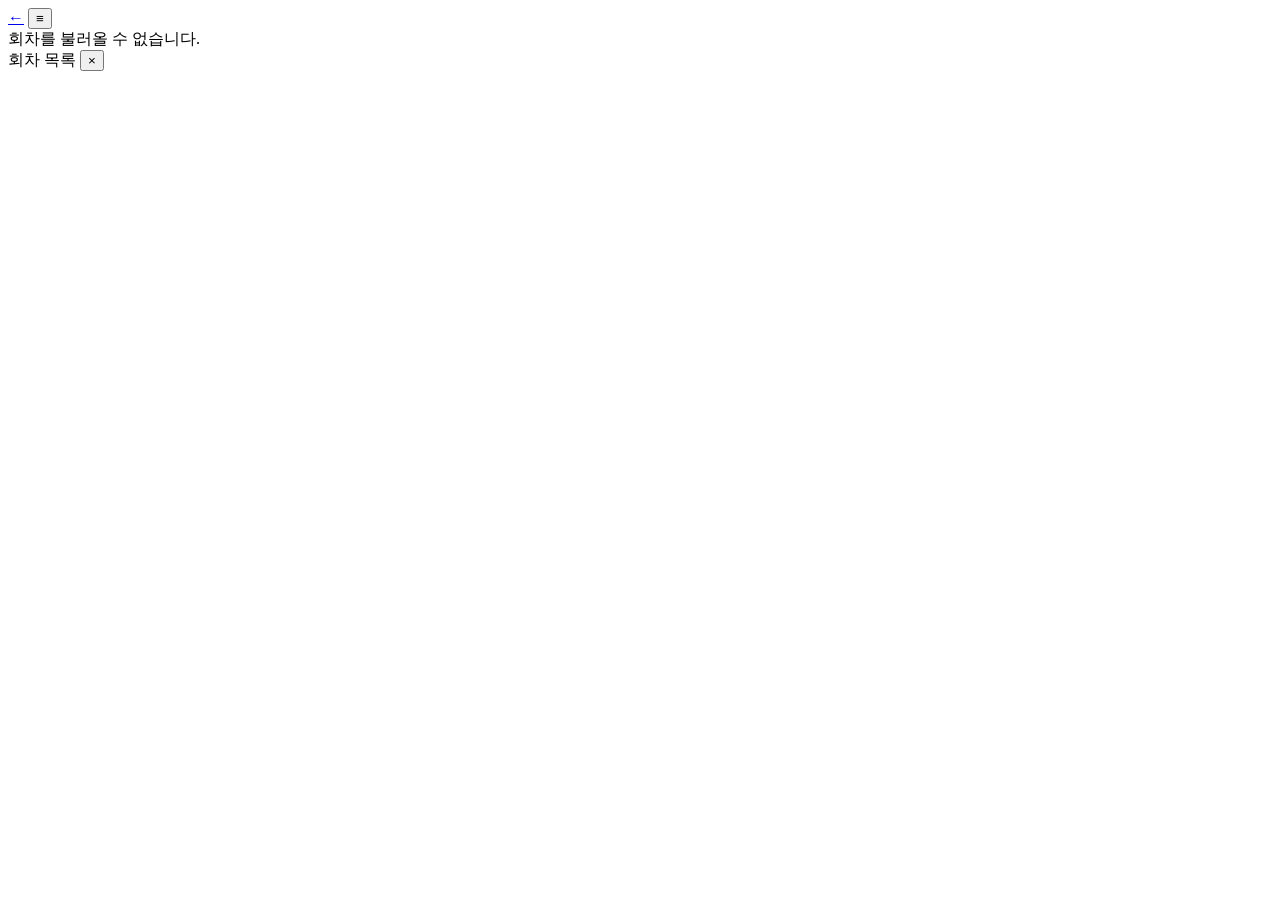
==== static/reader.html @ e54db1fb "Add files via upload" ====
<!DOCTYPE html>
<html lang="ko">
<head>
<meta charset="UTF-8">
<meta name="viewport" content="width=device-width, initial-scale=1, viewport-fit=cover">
<title>읽는 중...</title>
<link rel="stylesheet" href="/style.css">
</head>
<body class="reader-body">
<header class="reader-topbar" id="topbar">
  <a class="back" id="backLink" href="/">←</a>
  <span id="chapterTitle"></span>
  <button class="sidebar-toggle" id="sidebarToggle" aria-label="회차 목록">≡</button>
</header>

<div id="pages" class="pages"></div>

<aside id="sidebar" class="sidebar">
  <div class="sidebar-header">
    <span id="sidebarTitle">회차 목록</span>
    <button id="sidebarClose" class="sidebar-close" aria-label="닫기">×</button>
  </div>
  <div id="sidebarList" class="sidebar-list"></div>
</aside>
<div id="sidebarOverlay" class="sidebar-overlay"></div>

<script>
const params = new URLSearchParams(location.search);
const seriesId = params.get("series");
const initialChapterId = params.get("chapter");
const initialPage = parseInt(params.get("page") || "0", 10) || 0;

document.getElementById("backLink").href = "/";

let seriesData = null;       // { title, platform, chapters: [...] } (오름차순)
let loadedChapters = [];     // 이 화면에 이미 붙인 회차들 (진행 순서대로)
let currentChapterId = null;
let currentPageIndex = 0;
let isLoadingNext = false;
let saveTimer = null;

const pagesEl = document.getElementById("pages");
const chapterTitleEl = document.getElementById("chapterTitle");
const sidebarListEl = document.getElementById("sidebarList");

function showError() {
  pagesEl.innerHTML = `<div class="empty-state">회차를 불러올 수 없습니다.</div>`;
}

function chapterById(id) {
  return seriesData.chapters.find((c) => c.id === id) || null;
}

function chapterIndexById(id) {
  return seriesData.chapters.findIndex((c) => c.id === id);
}

// ---------------------------------------------------------------------
// 회차 로딩 (무한 스크롤)
// ---------------------------------------------------------------------

const loadMoreObserver = new IntersectionObserver(
  (entries) => {
    for (const entry of entries) {
      if (entry.isIntersecting) loadNextChapter();
    }
  },
  { rootMargin: "0px 0px 1200px 0px" }
);

const pageObserver = new IntersectionObserver(
  (entries) => {
    for (const entry of entries) {
      const key = entry.target.dataset.key;
      if (entry.isIntersecting) {
        visiblePages.set(key, entry.target);
      } else {
        visiblePages.delete(key);
      }
    }
    updateCurrentFromVisible();
  },
  { threshold: 0.4 }
);

const visiblePages = new Map();

function updateCurrentFromVisible() {
  if (visiblePages.size === 0) return;
  let top = null;
  for (const el of visiblePages.values()) {
    const rect = el.getBoundingClientRect();
    if (!top || rect.top < top.rect.top) top = { el, rect };
  }
  const chapterId = top.el.dataset.chapter;
  const pageIndex = parseInt(top.el.dataset.page, 10);
  if (chapterId !== currentChapterId || pageIndex !== currentPageIndex) {
    currentChapterId = chapterId;
    currentPageIndex = pageIndex;
    onPositionChange();
  }
}

function onPositionChange() {
  const ch = chapterById(currentChapterId);
  chapterTitleEl.textContent = ch ? `${seriesData.title} · ${ch.label}` : seriesData.title;
  highlightSidebar();
  scheduleSaveProgress();
}

function scheduleSaveProgress() {
  clearTimeout(saveTimer);
  saveTimer = setTimeout(() => {
    fetch(`/api/series/${encodeURIComponent(seriesId)}/progress`, {
      method: "PUT",
      headers: { "Content-Type": "application/json" },
      body: JSON.stringify({ chapter_id: currentChapterId, page_index: currentPageIndex }),
    }).catch(() => {});
  }, 1200);
}

async function appendChapter(chapter, { scrollToPage = null } = {}) {
  loadMoreObserver.disconnect();

  const res = await fetch(`/api/chapters/${encodeURIComponent(chapter.id)}/pages`);
  const data = await res.json();
  const pageCount = data.page_count || 0;

  let targetImg = null;
  let lastImg = null;
  let firstImg = null;
  for (let i = 0; i < pageCount; i++) {
    const img = document.createElement("img");
    img.dataset.chapter = chapter.id;
    img.dataset.page = String(i);
    img.dataset.key = `${chapter.id}:${i}`;
    img.src = `/api/chapters/${encodeURIComponent(chapter.id)}/pages/${i}`;
    img.alt = `${i + 1}페이지`;
    pagesEl.appendChild(img);
    pageObserver.observe(img);
    lastImg = img;
    if (i === 0) firstImg = img;
    if (scrollToPage !== null && i === scrollToPage) targetImg = img;
  }

  loadedChapters.push({ id: chapter.id, pageCount, firstImg });

  if (targetImg) {
    const scrollNow = () => targetImg.scrollIntoView({ block: "start" });
    if (targetImg.complete) scrollNow();
    else targetImg.addEventListener("load", scrollNow, { once: true });
  }

  const idx = chapterIndexById(chapter.id);
  const hasNext = idx >= 0 && idx < seriesData.chapters.length - 1;
  if (hasNext && lastImg) {
    loadMoreObserver.observe(lastImg);
  } else if (!hasNext) {
    appendEndCard();
  }
}

async function loadNextChapter() {
  if (isLoadingNext) return;
  const last = loadedChapters[loadedChapters.length - 1];
  if (!last) return;
  const idx = chapterIndexById(last.id);
  const next = idx >= 0 ? seriesData.chapters[idx + 1] : null;
  if (!next) return;
  isLoadingNext = true;
  try {
    await appendChapter(next);
  } finally {
    isLoadingNext = false;
  }
}

function appendEndCard() {
  const el = document.createElement("div");
  el.className = "next-chapter";
  el.innerHTML = `
    <a class="next-card" href="/">
      <span class="eyebrow">마지막 화입니다</span>
      <span class="next-title">웹툰 목록으로 →</span>
    </a>
  `;
  pagesEl.appendChild(el);
}

// ---------------------------------------------------------------------
// 사이드 회차 패널
// ---------------------------------------------------------------------

function renderSidebar() {
  const ordered = seriesData.chapters; // 오름차순 그대로: 최신화가 맨 아래로
  sidebarListEl.innerHTML = "";
  for (const ch of ordered) {
    const row = document.createElement("div");
    row.className = "sidebar-row";
    row.dataset.chapterId = ch.id;
    row.textContent = ch.label;
    row.addEventListener("click", () => {
      const loaded = loadedChapters.find((c) => c.id === ch.id);
      if (loaded) {
        const target = document.querySelector(`img[data-chapter="${ch.id}"][data-page="0"]`);
        if (target) target.scrollIntoView({ block: "start" });
        closeSidebar();
      } else {
        location.href = `/reader.html?series=${encodeURIComponent(seriesId)}&chapter=${encodeURIComponent(ch.id)}&page=0`;
      }
    });
    sidebarListEl.appendChild(row);
  }
  highlightSidebar();
}

function highlightSidebar() {
  for (const row of sidebarListEl.querySelectorAll(".sidebar-row")) {
    row.classList.toggle("active", row.dataset.chapterId === currentChapterId);
  }
}

function openSidebar() {
  document.getElementById("sidebar").classList.add("open");
  document.getElementById("sidebarOverlay").classList.add("open");
  const active = sidebarListEl.querySelector(".sidebar-row.active");
  if (active) active.scrollIntoView({ block: "center" });
}

function closeSidebar() {
  document.getElementById("sidebar").classList.remove("open");
  document.getElementById("sidebarOverlay").classList.remove("open");
}

document.getElementById("sidebarToggle").addEventListener("click", openSidebar);
document.getElementById("sidebarClose").addEventListener("click", closeSidebar);
document.getElementById("sidebarOverlay").addEventListener("click", closeSidebar);

// ---------------------------------------------------------------------
// 상단바 자동 숨김 + 화면 클릭 시 토글
// ---------------------------------------------------------------------

let lastY = window.scrollY;
const topbar = document.getElementById("topbar");
window.addEventListener(
  "scroll",
  () => {
    const y = window.scrollY;
    if (y > lastY && y > 80) topbar.classList.add("hidden");
    else topbar.classList.remove("hidden");
    lastY = y;
  },
  { passive: true }
);

pagesEl.addEventListener("click", (e) => {
  // 링크(다음 화 카드 등) 클릭은 그대로 이동하도록 두고 토글만 별도로 처리
  topbar.classList.toggle("hidden");
});

// ---------------------------------------------------------------------
// 초기 로딩
// ---------------------------------------------------------------------

async function load() {
  if (!seriesId || !initialChapterId) return showError();

  const res = await fetch(`/api/series/${encodeURIComponent(seriesId)}/chapters`);
  if (!res.ok) return showError();
  seriesData = await res.json();

  document.title = seriesData.title;
  document.getElementById("sidebarTitle").textContent = seriesData.title;
  renderSidebar();

  const startChapter = chapterById(initialChapterId) || seriesData.chapters[0];
  if (!startChapter) return showError();

  currentChapterId = startChapter.id;
  currentPageIndex = initialPage;
  chapterTitleEl.textContent = `${seriesData.title} · ${startChapter.label}`;
  highlightSidebar();

  await appendChapter(startChapter, { scrollToPage: initialPage });
}

load();
</script>
</body>
</html>
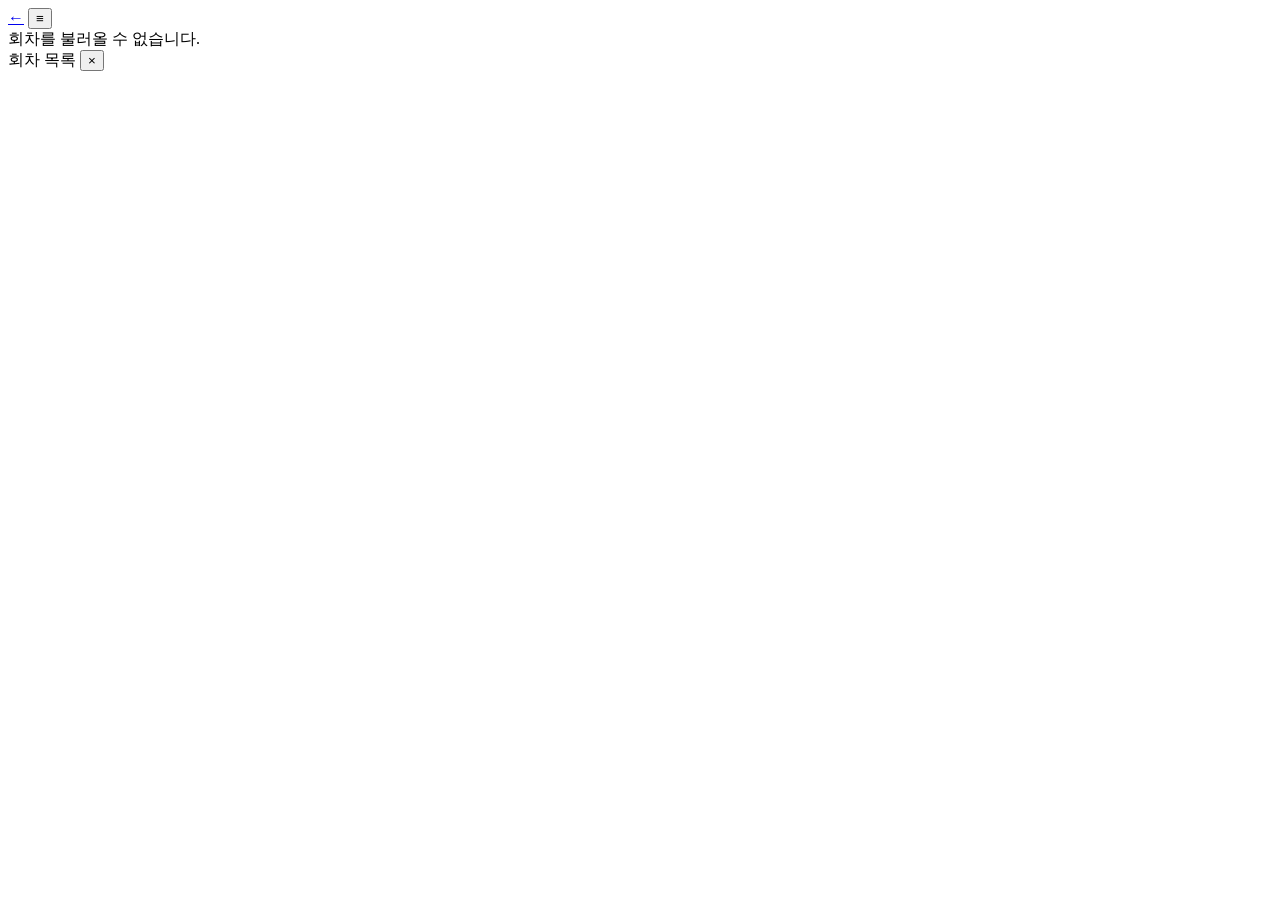
==== commit dc224303: "Add files via upload" ====
--- a/static/reader.html
+++ b/static/reader.html
@@ -14,6 +14,7 @@
 </header>
 
 <div id="pages" class="pages"></div>
+<div id="positioningOverlay" class="positioning-overlay" style="display:none">이어보던 위치로 이동 중…</div>
 
 <aside id="sidebar" class="sidebar">
   <div class="sidebar-header">
@@ -45,6 +46,20 @@
 
 function showError() {
   pagesEl.innerHTML = `<div class="empty-state">회차를 불러올 수 없습니다.</div>`;
+}
+
+let positioningTimer = null;
+const positioningOverlayEl = document.getElementById("positioningOverlay");
+
+function beginPositioning() {
+  pagesEl.classList.add("positioning");
+  positioningOverlayEl.style.display = "flex";
+}
+
+function revealPages() {
+  clearTimeout(positioningTimer);
+  pagesEl.classList.remove("positioning");
+  positioningOverlayEl.style.display = "none";
 }
 
 function chapterById(id) {
@@ -146,9 +161,20 @@
   loadedChapters.push({ id: chapter.id, pageCount, firstImg });
 
   if (targetImg) {
-    const scrollNow = () => targetImg.scrollIntoView({ block: "start" });
-    if (targetImg.complete) scrollNow();
-    else targetImg.addEventListener("load", scrollNow, { once: true });
+    const scrollNow = () => {
+      targetImg.scrollIntoView({ block: "start" });
+      revealPages();
+    };
+    if (targetImg.complete) {
+      scrollNow();
+    } else {
+      targetImg.addEventListener("load", scrollNow, { once: true });
+      targetImg.addEventListener("error", revealPages, { once: true });
+      // 안전장치: 이미지가 너무 오래 걸리면 무한정 가려두지 않고 그냥 보여줌
+      positioningTimer = setTimeout(revealPages, 4000);
+    }
+  } else if (pagesEl.classList.contains("positioning")) {
+    revealPages();
   }
 
   const idx = chapterIndexById(chapter.id);
@@ -281,6 +307,8 @@
   chapterTitleEl.textContent = `${seriesData.title} · ${startChapter.label}`;
   highlightSidebar();
 
+  if (initialPage > 0) beginPositioning();
+
   await appendChapter(startChapter, { scrollToPage: initialPage });
 }
 
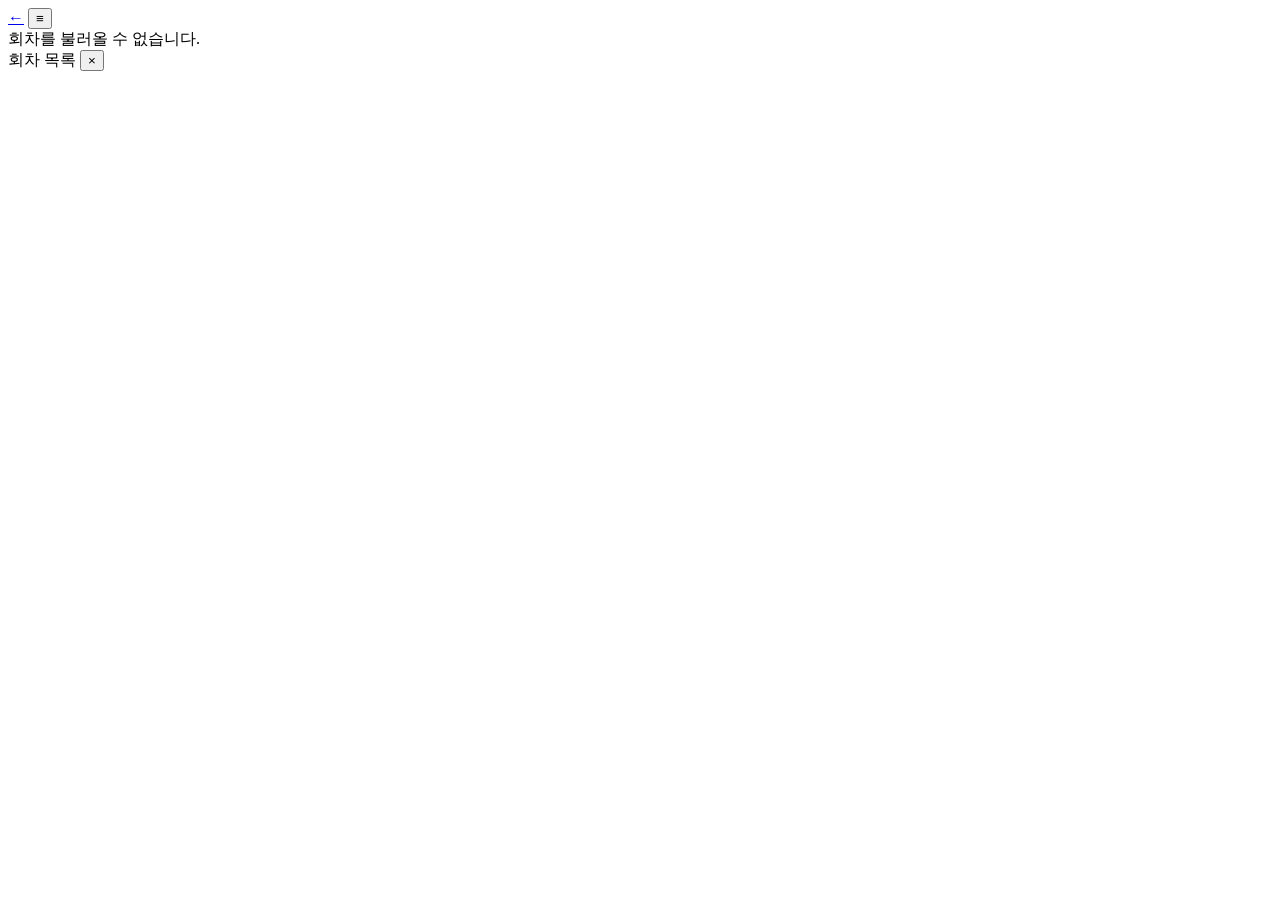
==== commit 0098df01: "Add files via upload" ====
--- a/static/reader.html
+++ b/static/reader.html
@@ -4,6 +4,13 @@
 <meta charset="UTF-8">
 <meta name="viewport" content="width=device-width, initial-scale=1, viewport-fit=cover">
 <title>읽는 중...</title>
+<link rel="icon" href="/favicon.ico" sizes="any">
+<link rel="apple-touch-icon" href="/icons/apple-touch-icon.png">
+<link rel="manifest" href="/manifest.json">
+<meta name="theme-color" content="#14161a">
+<meta name="apple-mobile-web-app-capable" content="yes">
+<meta name="apple-mobile-web-app-status-bar-style" content="black-translucent">
+<meta name="apple-mobile-web-app-title" content="웹툰">
 <link rel="stylesheet" href="/style.css">
 </head>
 <body class="reader-body">
@@ -134,17 +141,85 @@
   }, 1200);
 }
 
-async function appendChapter(chapter, { scrollToPage = null } = {}) {
+// ---------------------------------------------------------------------
+// 프리페치 (다음 화 이미지를 미리 브라우저 캐시에 받아둠)
+// ---------------------------------------------------------------------
+
+const PREFETCH_PAGE_LIMIT = 6; // 다음 화 앞부분 몇 장만 미리 받음 (데이터 절약)
+const prefetchedChapterIds = new Set();
+
+function prefetchImages(urls) {
+  for (const url of urls) {
+    const img = new Image();
+    img.fetchPriority = "low"; // 지금 보고 있는 화면의 로딩을 방해하지 않도록
+    img.src = url;
+  }
+}
+
+async function prefetchNextChapter(afterChapterId) {
+  const idx = chapterIndexById(afterChapterId);
+  const next = idx >= 0 ? seriesData.chapters[idx + 1] : null;
+  if (!next || prefetchedChapterIds.has(next.id)) return;
+  prefetchedChapterIds.add(next.id);
+
+  // 겹침 계산은 서버에서 시간이 걸릴 수 있으니(첫 계산 시), 실제로 필요해지기 전에
+  // 미리 요청만 던져서 캐싱해둔다 (결과는 여기서 안 기다림)
+  fetch(`/api/chapters/${encodeURIComponent(next.id)}/overlap`).catch(() => {});
+
+  try {
+    const res = await fetch(`/api/chapters/${encodeURIComponent(next.id)}/pages`);
+    const data = await res.json();
+    const pageCount = Math.min(data.page_count || 0, PREFETCH_PAGE_LIMIT);
+    const urls = [];
+    for (let i = 0; i < pageCount; i++) {
+      urls.push(`/api/chapters/${encodeURIComponent(next.id)}/pages/${i}`);
+    }
+    prefetchImages(urls);
+  } catch (e) {
+    prefetchedChapterIds.delete(next.id); // 실패하면 나중에 다시 시도할 수 있게
+  }
+}
+
+async function revealSkippedPages(chapter, skipCount, wrapEl) {
+  const frag = document.createDocumentFragment();
+  for (let i = 0; i < skipCount; i++) {
+    const img = document.createElement("img");
+    img.dataset.chapter = chapter.id;
+    img.dataset.page = String(i);
+    img.dataset.key = `${chapter.id}:${i}`;
+    img.src = `/api/chapters/${encodeURIComponent(chapter.id)}/pages/${i}`;
+    img.alt = `${i + 1}페이지`;
+    pageObserver.observe(img);
+    frag.appendChild(img);
+  }
+  wrapEl.replaceWith(frag);
+}
+
+async function appendChapter(chapter, { scrollToPage = null, skipPages = 0 } = {}) {
   loadMoreObserver.disconnect();
 
   const res = await fetch(`/api/chapters/${encodeURIComponent(chapter.id)}/pages`);
   const data = await res.json();
   const pageCount = data.page_count || 0;
+  const startPage = Math.min(skipPages, Math.max(pageCount - 1, 0));
+
+  if (startPage > 0) {
+    const wrap = document.createElement("div");
+    wrap.className = "overlap-reveal-wrap";
+    const revealBtn = document.createElement("button");
+    revealBtn.className = "overlap-reveal-btn";
+    revealBtn.title = "이전 화와 겹치는 페이지 펼쳐보기";
+    revealBtn.setAttribute("aria-label", "건너뛴 페이지 펼쳐보기");
+    revealBtn.textContent = "⋯";
+    revealBtn.addEventListener("click", () => revealSkippedPages(chapter, startPage, wrap));
+    wrap.appendChild(revealBtn);
+    pagesEl.appendChild(wrap);
+  }
 
   let targetImg = null;
   let lastImg = null;
   let firstImg = null;
-  for (let i = 0; i < pageCount; i++) {
+  for (let i = startPage; i < pageCount; i++) {
     const img = document.createElement("img");
     img.dataset.chapter = chapter.id;
     img.dataset.page = String(i);
@@ -154,7 +229,7 @@
     pagesEl.appendChild(img);
     pageObserver.observe(img);
     lastImg = img;
-    if (i === 0) firstImg = img;
+    if (i === startPage) firstImg = img;
     if (scrollToPage !== null && i === scrollToPage) targetImg = img;
   }
 
@@ -181,6 +256,7 @@
   const hasNext = idx >= 0 && idx < seriesData.chapters.length - 1;
   if (hasNext && lastImg) {
     loadMoreObserver.observe(lastImg);
+    prefetchNextChapter(chapter.id); // 지금 화가 화면에 붙는 즉시 다음 화 앞부분을 미리 받아둠
   } else if (!hasNext) {
     appendEndCard();
   }
@@ -195,7 +271,17 @@
   if (!next) return;
   isLoadingNext = true;
   try {
-    await appendChapter(next);
+    let skipPages = 0;
+    try {
+      const res = await fetch(`/api/chapters/${encodeURIComponent(next.id)}/overlap`);
+      if (res.ok) {
+        const overlapData = await res.json();
+        skipPages = overlapData.skip_pages || 0;
+      }
+    } catch (e) {
+      // 겹침 조회 실패해도 그냥 처음부터 보여주면 됨
+    }
+    await appendChapter(next, { skipPages });
   } finally {
     isLoadingNext = false;
   }
@@ -220,30 +306,82 @@
 function renderSidebar() {
   const ordered = seriesData.chapters; // 오름차순 그대로: 최신화가 맨 아래로
   sidebarListEl.innerHTML = "";
-  for (const ch of ordered) {
+  ordered.forEach((ch, idx) => {
     const row = document.createElement("div");
     row.className = "sidebar-row";
     row.dataset.chapterId = ch.id;
-    row.textContent = ch.label;
-    row.addEventListener("click", () => {
-      const loaded = loadedChapters.find((c) => c.id === ch.id);
-      if (loaded) {
-        const target = document.querySelector(`img[data-chapter="${ch.id}"][data-page="0"]`);
-        if (target) target.scrollIntoView({ block: "start" });
-        closeSidebar();
-      } else {
-        location.href = `/reader.html?series=${encodeURIComponent(seriesId)}&chapter=${encodeURIComponent(ch.id)}&page=0`;
-      }
-    });
+    row.dataset.idx = String(idx);
+    row.innerHTML = `
+      <span class="sidebar-row-label">${ch.label}</span>
+      <span class="sidebar-row-status"></span>
+    `;
+    row.addEventListener("click", () => jumpToChapter(ch));
     sidebarListEl.appendChild(row);
-  }
+  });
   highlightSidebar();
 }
 
 function highlightSidebar() {
+  // currentChapterId 기준으로 이전 회차는 "읽음", 그 회차는 "읽는 중"으로 표시.
+  // 스크롤로 자연스럽게 진행 중이든, 사이드바에서 직접 건너뛰었든 동일한 기준.
+  const readIndex = chapterIndexById(currentChapterId);
   for (const row of sidebarListEl.querySelectorAll(".sidebar-row")) {
+    const idx = parseInt(row.dataset.idx, 10);
     row.classList.toggle("active", row.dataset.chapterId === currentChapterId);
-  }
+
+    const statusEl = row.querySelector(".sidebar-row-status");
+    if (readIndex < 0) {
+      statusEl.textContent = "";
+      statusEl.className = "sidebar-row-status";
+    } else if (idx < readIndex) {
+      statusEl.textContent = "읽음";
+      statusEl.className = "sidebar-row-status read";
+    } else if (idx === readIndex) {
+      statusEl.textContent = "읽는 중";
+      statusEl.className = "sidebar-row-status reading";
+    } else {
+      statusEl.textContent = "";
+      statusEl.className = "sidebar-row-status";
+    }
+  }
+}
+
+function updateUrlState(chapterId, page) {
+  const p = new URLSearchParams(location.search);
+  p.set("series", seriesId);
+  p.set("chapter", chapterId);
+  p.set("page", String(page));
+  history.replaceState(null, "", `${location.pathname}?${p.toString()}`);
+}
+
+async function jumpToChapter(ch) {
+  // 새로고침(페이지 이동) 없이 그 회차로 이동. 이전 회차는 읽음, 이 회차는 읽는 중,
+  // 이후 회차는 안읽음으로 사이드바에 즉시 반영되고, 서버에도 같은 방식으로 저장됨.
+  currentChapterId = ch.id;
+  currentPageIndex = 0;
+  chapterTitleEl.textContent = `${seriesData.title} · ${ch.label}`;
+  highlightSidebar();
+  scheduleSaveProgress();
+  updateUrlState(ch.id, 0);
+  closeSidebar();
+
+  const alreadyLoaded = loadedChapters.some((c) => c.id === ch.id);
+  if (alreadyLoaded) {
+    const target = document.querySelector(`img[data-chapter="${ch.id}"][data-page="0"]`);
+    if (target) target.scrollIntoView({ block: "start" });
+    return;
+  }
+
+  // 아직 로드 안 된(이전/이후 상관없이) 회차 -> 새로고침 대신 이 회차부터 다시 구성
+  pageObserver.disconnect();
+  loadMoreObserver.disconnect();
+  visiblePages.clear();
+  pagesEl.innerHTML = "";
+  loadedChapters = [];
+  isLoadingNext = false;
+
+  beginPositioning();
+  await appendChapter(ch, { scrollToPage: 0 });
 }
 
 function openSidebar() {
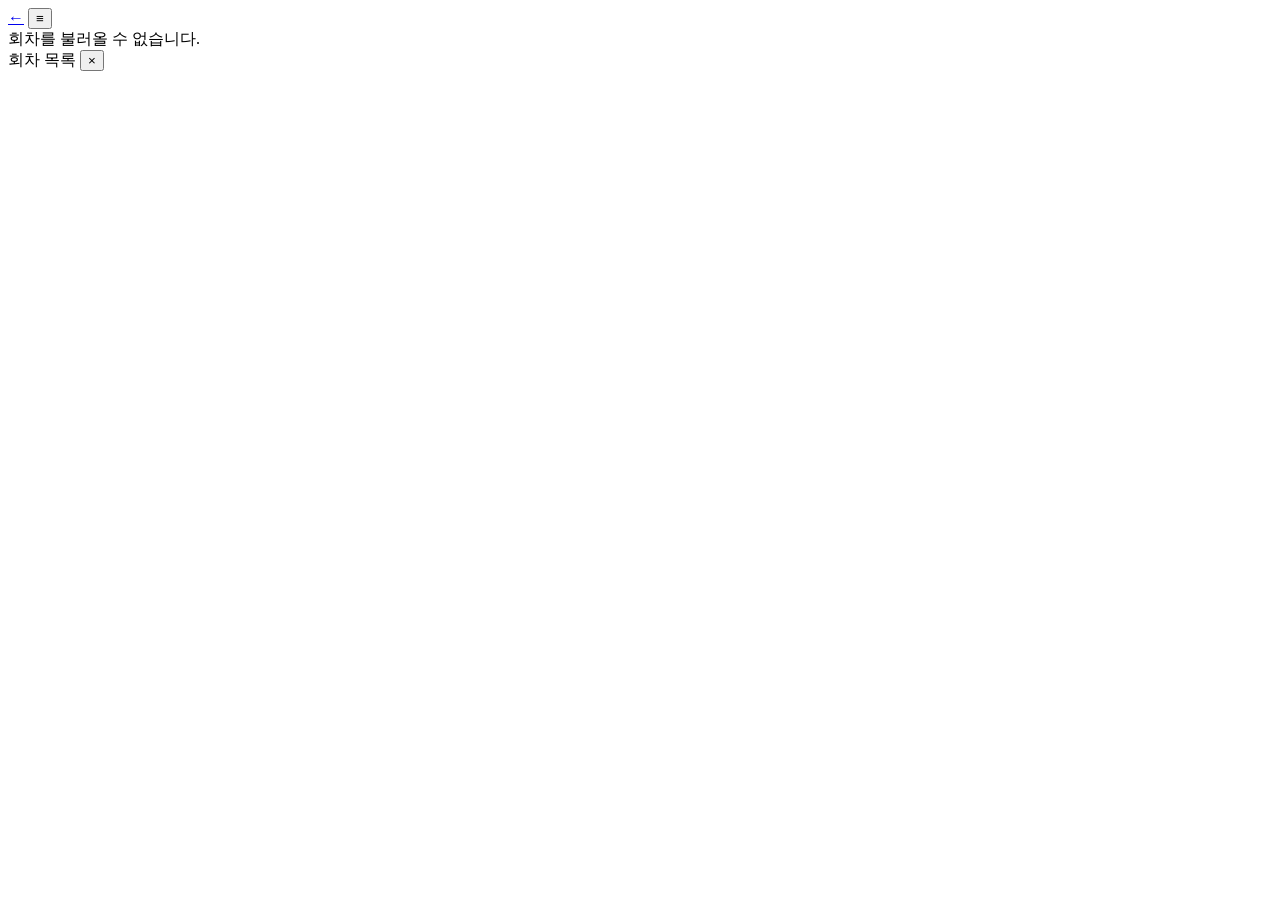
==== commit 96f77ac8: "Add files via upload" ====
--- a/static/reader.html
+++ b/static/reader.html
@@ -210,7 +210,10 @@
     revealBtn.className = "overlap-reveal-btn";
     revealBtn.title = "이전 화와 겹치는 페이지 펼쳐보기";
     revealBtn.setAttribute("aria-label", "건너뛴 페이지 펼쳐보기");
-    revealBtn.textContent = "⋯";
+    revealBtn.innerHTML =
+      '<svg width="13" height="13" viewBox="0 0 24 24" fill="none" stroke="currentColor" ' +
+      'stroke-width="3" stroke-linecap="round" stroke-linejoin="round">' +
+      '<polyline points="6 9 12 15 18 9"></polyline></svg>';
     revealBtn.addEventListener("click", () => revealSkippedPages(chapter, startPage, wrap));
     wrap.appendChild(revealBtn);
     pagesEl.appendChild(wrap);
